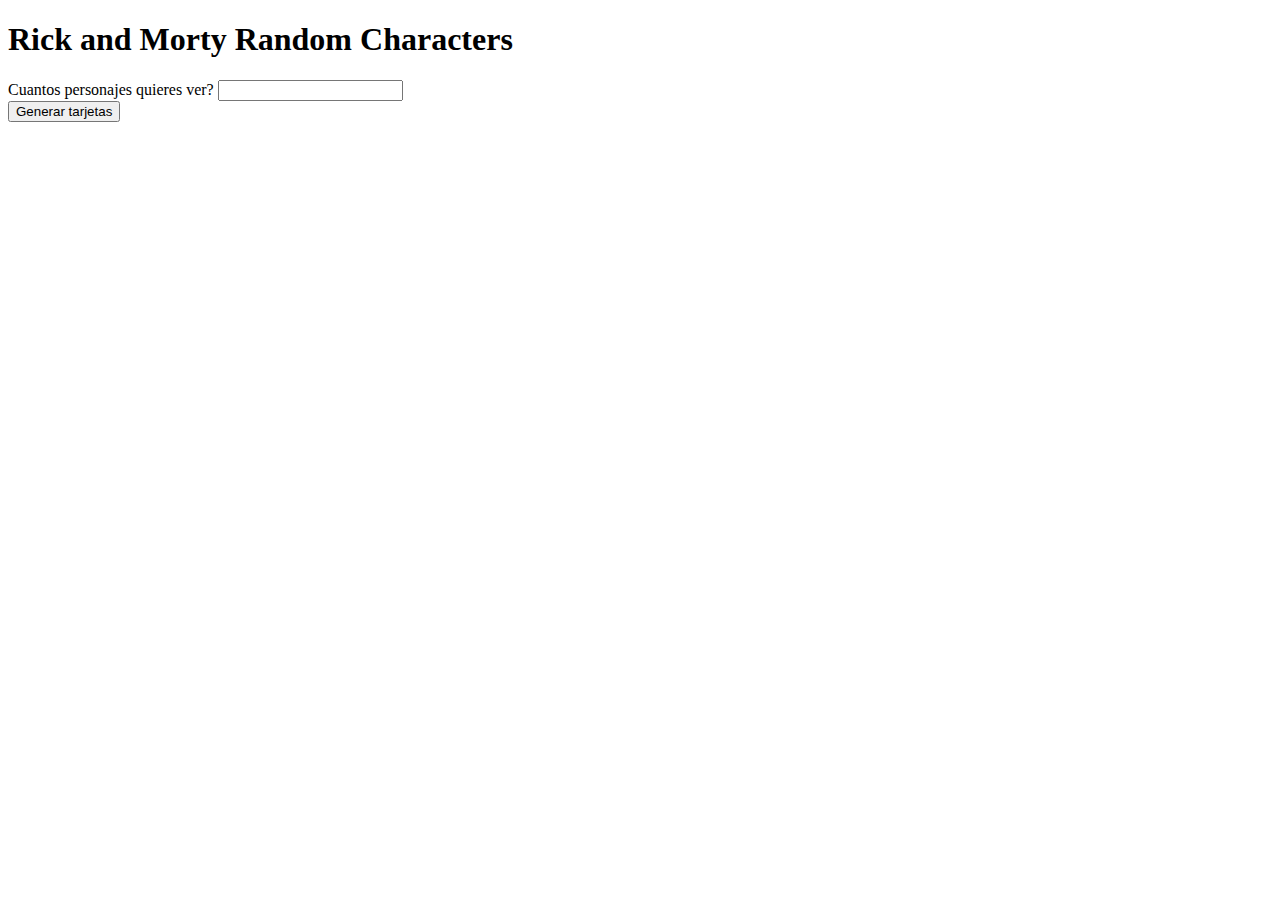
==== API ejercicio/index.html @ fdf08be8 "[add] tarea" ====
<!doctype html>
<html lang="en">

<head>
    <!-- Required meta tags -->
    <meta charset="utf-8">
    <meta name="viewport" content="width=device-width, initial-scale=1, shrink-to-fit=no">

    <!-- Bootstrap CSS -->
    <link rel="stylesheet" href="https://cdn.jsdelivr.net/npm/bootstrap@4.6.0/dist/css/bootstrap.min.css"
        integrity="sha384-B0vP5xmATw1+K9KRQjQERJvTumQW0nPEzvF6L/Z6nronJ3oUOFUFpCjEUQouq2+l" crossorigin="anonymous">

    <title>Rick and Morty exercise</title>
</head>

<body>


    <div class="container p-5 d-flex justify-content-center flex-column ">
        <h1 class="text-white text-center">Rick and Morty Random Characters</h1>
        <form>
            <div class="form-group">
                <label for="name" class="">Cuantos personajes quieres ver?</label>
                <input type="number" class="form-control" id="numCharacters">
            </div>
        </form>
    </div>

    <div class="container p-5 d-flex justify-content-center flex-column">
        <button onclick="tarjetas()" class="btn btn-success my-2">Generar tarjetas</button>
    </div>

    <div class="container d-flex flex-wrap" id="cardContainer">

    </div>

    <!-- Optional JavaScript; choose one of the two! -->
    <script src="./script.js"></script>
    <!-- Option 1: jQuery and Bootstrap Bundle (includes Popper) -->
    <script src="https://code.jquery.com/jquery-3.5.1.slim.min.js"
        integrity="sha384-DfXdz2htPH0lsSSs5nCTpuj/zy4C+OGpamoFVy38MVBnE+IbbVYUew+OrCXaRkfj"
        crossorigin="anonymous"></script>
    <script src="https://cdn.jsdelivr.net/npm/bootstrap@4.6.0/dist/js/bootstrap.bundle.min.js"
        integrity="sha384-Piv4xVNRyMGpqkS2by6br4gNJ7DXjqk09RmUpJ8jgGtD7zP9yug3goQfGII0yAns"
        crossorigin="anonymous"></script>


</body>

</html>
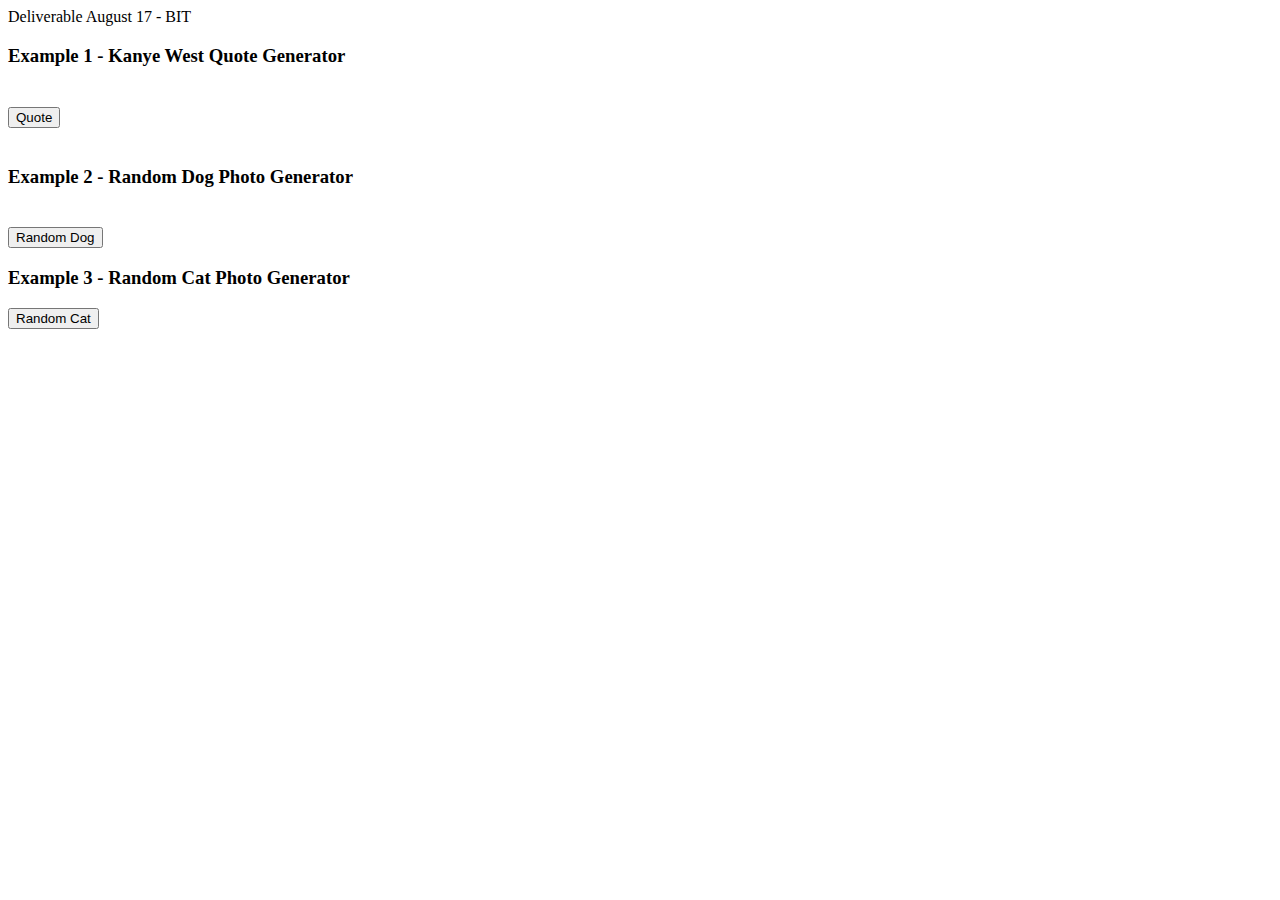
==== commit 4dbc072a: "[change] api" ====
--- a/API ejercicio/index.html
+++ b/API ejercicio/index.html
@@ -1,50 +1,73 @@
-<!doctype html>
+<!DOCTYPE html>
 <html lang="en">
+<head>
+    <meta charset="UTF-8">
+    <meta http-equiv="X-UA-Compatible" content="IE=edge">
+    <meta name="viewport" content="width=device-width, initial-scale=1.0">
+    <!-- My CSS  -->
+    <link rel="stylesheet" href="./styles.css">
+    <!-- Bootstrap -->
+    <link rel="stylesheet" href="https://cdn.jsdelivr.net/npm/bootstrap@4.6.0/dist/css/bootstrap.min.css" integrity="sha384-B0vP5xmATw1+K9KRQjQERJvTumQW0nPEzvF6L/Z6nronJ3oUOFUFpCjEUQouq2+l" crossorigin="anonymous">
 
-<head>
-    <!-- Required meta tags -->
-    <meta charset="utf-8">
-    <meta name="viewport" content="width=device-width, initial-scale=1, shrink-to-fit=no">
-
-    <!-- Bootstrap CSS -->
-    <link rel="stylesheet" href="https://cdn.jsdelivr.net/npm/bootstrap@4.6.0/dist/css/bootstrap.min.css"
-        integrity="sha384-B0vP5xmATw1+K9KRQjQERJvTumQW0nPEzvF6L/Z6nronJ3oUOFUFpCjEUQouq2+l" crossorigin="anonymous">
-
-    <title>Rick and Morty exercise</title>
+    <title>Deliverable - August 17</title>
 </head>
-
 <body>
 
-
-    <div class="container p-5 d-flex justify-content-center flex-column ">
-        <h1 class="text-white text-center">Rick and Morty Random Characters</h1>
-        <form>
-            <div class="form-group">
-                <label for="name" class="">Cuantos personajes quieres ver?</label>
-                <input type="number" class="form-control" id="numCharacters">
-            </div>
-        </form>
-    </div>
-
-    <div class="container p-5 d-flex justify-content-center flex-column">
-        <button onclick="tarjetas()" class="btn btn-success my-2">Generar tarjetas</button>
-    </div>
-
-    <div class="container d-flex flex-wrap" id="cardContainer">
-
-    </div>
-
-    <!-- Optional JavaScript; choose one of the two! -->
-    <script src="./script.js"></script>
-    <!-- Option 1: jQuery and Bootstrap Bundle (includes Popper) -->
-    <script src="https://code.jquery.com/jquery-3.5.1.slim.min.js"
-        integrity="sha384-DfXdz2htPH0lsSSs5nCTpuj/zy4C+OGpamoFVy38MVBnE+IbbVYUew+OrCXaRkfj"
-        crossorigin="anonymous"></script>
-    <script src="https://cdn.jsdelivr.net/npm/bootstrap@4.6.0/dist/js/bootstrap.bundle.min.js"
-        integrity="sha384-Piv4xVNRyMGpqkS2by6br4gNJ7DXjqk09RmUpJ8jgGtD7zP9yug3goQfGII0yAns"
-        crossorigin="anonymous"></script>
+    <!-- Navbar -->
+    <nav class="navbar navbar-light bg-dark ">
+        <span class="navbar-brand mb-0 h1 text-light">Deliverable August 17 - BIT</span>
+      </nav>
 
 
+
+
+<!-- kanye API -->
+<h3>Example 1 - Kanye West Quote Generator</h3>
+<div class="container text-center" id="quote">
+</div>
+    <div class="text-center" id="kanye-pic">     
+</div>
+<div class="text-center">
+    <button type="button" class="btn btn-outline-dark" id="get-kanye">Quote</button>
+</div>
+
+
+<!-- Dog API -->
+<h3>Example 2 - Random Dog Photo Generator</h3>
+<div class="text-center results">
+	<div id="dogResult" class="result text-center">
+	</div>
+</div>
+
+<div class=" text-center buttons">
+	<button class="btn btn-outline-dark dogButton" id="dogButton">Random Dog</button>
+</div>
+
+
+<!-- Cat API -->
+<h3>Example 3 - Random Cat Photo Generator</h3>
+<div class="text-center results">
+    <div id="catResult" class="result text-center">
+    </div>
+</div>
+
+<div class=" text-center buttons">
+<button class="btn btn-outline-dark catButton" id="catButton">Random Cat</button>
+</div>
+
+
+
+
+
+   
+
+    
+
+<!-- My JS -->
+<script src="./script.js"></script>
+
+<!-- JS Bootstrap -->
+<script src="https://code.jquery.com/jquery-3.5.1.slim.min.js" integrity="sha384-DfXdz2htPH0lsSSs5nCTpuj/zy4C+OGpamoFVy38MVBnE+IbbVYUew+OrCXaRkfj" crossorigin="anonymous"></script>
+<script src="https://cdn.jsdelivr.net/npm/bootstrap@4.6.0/dist/js/bootstrap.bundle.min.js" integrity="sha384-Piv4xVNRyMGpqkS2by6br4gNJ7DXjqk09RmUpJ8jgGtD7zP9yug3goQfGII0yAns" crossorigin="anonymous"></script>
 </body>
-
 </html>--- a/API ejercicio/styles.css
+++ b/API ejercicio/styles.css
@@ -0,0 +1,19 @@
+@import url('https://fonts.googleapis.com/css?family=Open+Sans&display=swap');
+table {
+   margin-top: .5rem;
+    
+}
+#quote {
+   margin-top: 20px;
+}
+
+#get-kanye{
+   margin-top: 20px;
+   margin-bottom: 20px;
+}
+.dog_result{
+   margin-top: 20px;
+}
+.dogButton{
+   margin-top: 20px;
+}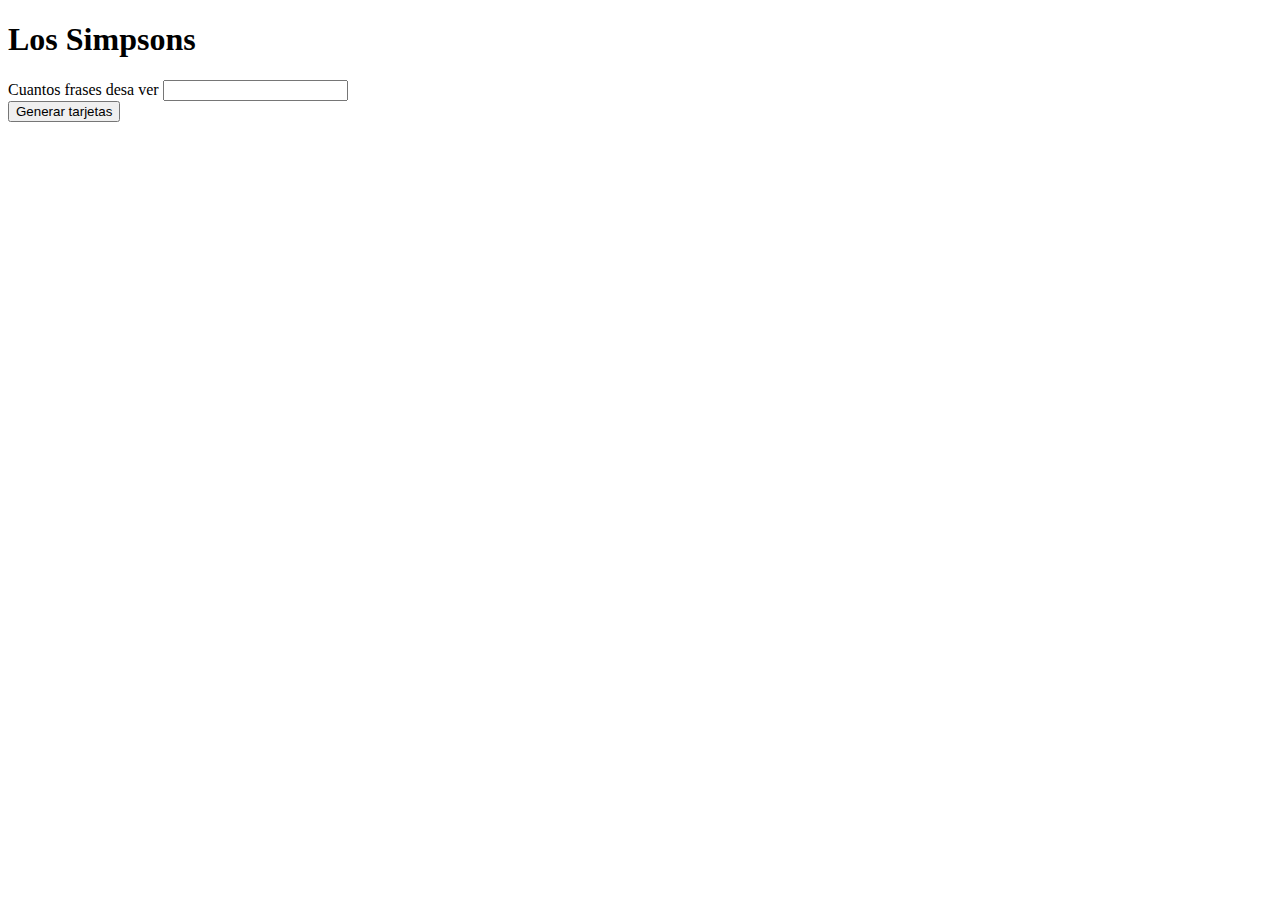
==== commit b8090d92: "[change] api" ====
--- a/API ejercicio/index.html
+++ b/API ejercicio/index.html
@@ -1,73 +1,50 @@
-<!DOCTYPE html>
+<!doctype html>
 <html lang="en">
+
 <head>
-    <meta charset="UTF-8">
-    <meta http-equiv="X-UA-Compatible" content="IE=edge">
-    <meta name="viewport" content="width=device-width, initial-scale=1.0">
-    <!-- My CSS  -->
-    <link rel="stylesheet" href="./styles.css">
-    <!-- Bootstrap -->
-    <link rel="stylesheet" href="https://cdn.jsdelivr.net/npm/bootstrap@4.6.0/dist/css/bootstrap.min.css" integrity="sha384-B0vP5xmATw1+K9KRQjQERJvTumQW0nPEzvF6L/Z6nronJ3oUOFUFpCjEUQouq2+l" crossorigin="anonymous">
+    <!-- Required meta tags -->
+    <meta charset="utf-8">
+    <meta name="viewport" content="width=device-width, initial-scale=1, shrink-to-fit=no">
 
-    <title>Deliverable - August 17</title>
+    <!-- Bootstrap CSS -->
+    <link rel="stylesheet" href="https://cdn.jsdelivr.net/npm/bootstrap@4.6.0/dist/css/bootstrap.min.css"
+        integrity="sha384-B0vP5xmATw1+K9KRQjQERJvTumQW0nPEzvF6L/Z6nronJ3oUOFUFpCjEUQouq2+l" crossorigin="anonymous">
+
+    <title>Rick and Morty exercise</title>
 </head>
+
 <body>
 
-    <!-- Navbar -->
-    <nav class="navbar navbar-light bg-dark ">
-        <span class="navbar-brand mb-0 h1 text-light">Deliverable August 17 - BIT</span>
-      </nav>
+
+    <div class="container p-5 d-flex justify-content-center flex-column ">
+        <h1 class="text-white text-center">Los Simpsons</h1>
+        <form>
+            <div class="form-group">
+                <label for="name" class="">Cuantos frases desa ver</label>
+                <input type="number" class="form-control" id="numCharacters">
+            </div>
+        </form>
+    </div>
+
+    <div class="container p-5 d-flex justify-content-center flex-column">
+        <button onclick="tarjetas()" class="btn btn-success my-2">Generar tarjetas</button>
+    </div>
+
+    <div class="container d-flex flex-wrap" id="cardContainer">
+
+    </div>
+
+    <!-- Optional JavaScript; choose one of the two! -->
+    <script src="./script.js"></script>
+    <!-- Option 1: jQuery and Bootstrap Bundle (includes Popper) -->
+    <script src="https://code.jquery.com/jquery-3.5.1.slim.min.js"
+        integrity="sha384-DfXdz2htPH0lsSSs5nCTpuj/zy4C+OGpamoFVy38MVBnE+IbbVYUew+OrCXaRkfj"
+        crossorigin="anonymous"></script>
+    <script src="https://cdn.jsdelivr.net/npm/bootstrap@4.6.0/dist/js/bootstrap.bundle.min.js"
+        integrity="sha384-Piv4xVNRyMGpqkS2by6br4gNJ7DXjqk09RmUpJ8jgGtD7zP9yug3goQfGII0yAns"
+        crossorigin="anonymous"></script>
 
 
+</body>
 
-
-<!-- kanye API -->
-<h3>Example 1 - Kanye West Quote Generator</h3>
-<div class="container text-center" id="quote">
-</div>
-    <div class="text-center" id="kanye-pic">     
-</div>
-<div class="text-center">
-    <button type="button" class="btn btn-outline-dark" id="get-kanye">Quote</button>
-</div>
-
-
-<!-- Dog API -->
-<h3>Example 2 - Random Dog Photo Generator</h3>
-<div class="text-center results">
-	<div id="dogResult" class="result text-center">
-	</div>
-</div>
-
-<div class=" text-center buttons">
-	<button class="btn btn-outline-dark dogButton" id="dogButton">Random Dog</button>
-</div>
-
-
-<!-- Cat API -->
-<h3>Example 3 - Random Cat Photo Generator</h3>
-<div class="text-center results">
-    <div id="catResult" class="result text-center">
-    </div>
-</div>
-
-<div class=" text-center buttons">
-<button class="btn btn-outline-dark catButton" id="catButton">Random Cat</button>
-</div>
-
-
-
-
-
-   
-
-    
-
-<!-- My JS -->
-<script src="./script.js"></script>
-
-<!-- JS Bootstrap -->
-<script src="https://code.jquery.com/jquery-3.5.1.slim.min.js" integrity="sha384-DfXdz2htPH0lsSSs5nCTpuj/zy4C+OGpamoFVy38MVBnE+IbbVYUew+OrCXaRkfj" crossorigin="anonymous"></script>
-<script src="https://cdn.jsdelivr.net/npm/bootstrap@4.6.0/dist/js/bootstrap.bundle.min.js" integrity="sha384-Piv4xVNRyMGpqkS2by6br4gNJ7DXjqk09RmUpJ8jgGtD7zP9yug3goQfGII0yAns" crossorigin="anonymous"></script>
-</body>
 </html>